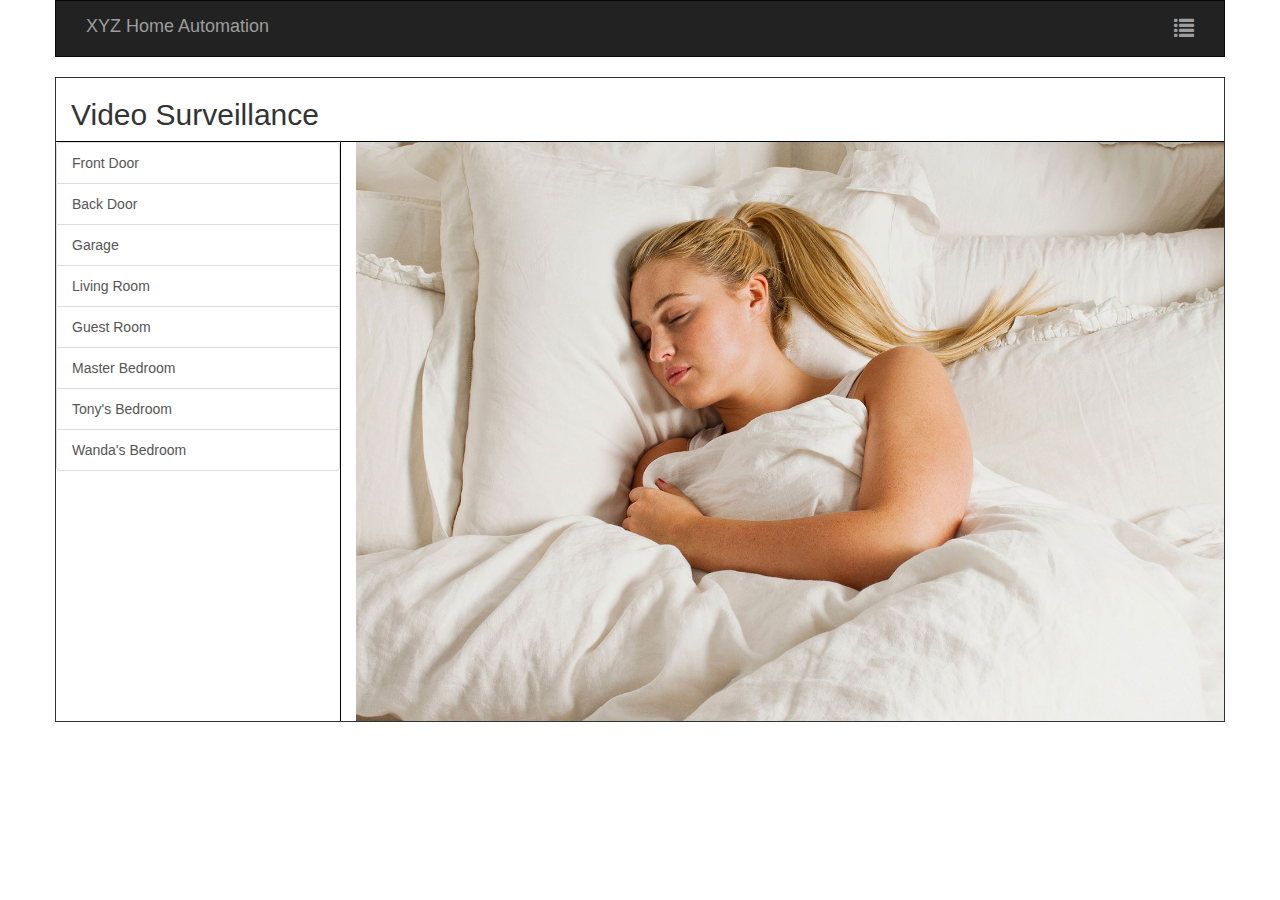
==== camera.html @ 7c36294c "added security and camera" ====
<!DOCTYPE html>
<html lang="en">
<head>
	<title>XYZ</title>
	<meta charset="utf-8">
	<meta name="viewport" content="width=device-width, initial-scale=1">
	<link rel="stylesheet" href="http://maxcdn.bootstrapcdn.com/bootstrap/3.3.6/css/bootstrap.min.css">
	<link href="css/style.css" rel="stylesheet"/>
	
	<script src="https://ajax.googleapis.com/ajax/libs/jquery/1.12.2/jquery.min.js"></script>
	<script src="http://maxcdn.bootstrapcdn.com/bootstrap/3.3.6/js/bootstrap.min.js"></script>

</head>

<body>

<div class="container">

	<div class="navbar navbar-inverse sharp-edge">
		<div class="container-fluid">
			<div class="navbar-header">
				<a class="navbar-brand" href="index.html">XYZ Home Automation</a>
			</div>

			<div class="nav navbar-nav navbar-right">
				<li><a><span class="glyphicon glyphicon-list"></span></a></li>
			</div>
		</div>
	</div>
	
	<div class="container-fluid page-border no-padding">
	
		<div class="row bottom-border" style="width:100%; margin-left:0px;">
			<div class="col-xs-12">
				<h2>Video Surveillance</h2>
			</div>
		</div>
	
		<div class="row">
		
			<div class="col-xs-3 right-border" style="padding-right:0px">
				<div class="list-group no-margin">
					<a href="#" class="list-group-item">Front Door</a>
					<a href="#" class="list-group-item">Back Door</a>
					<a href="#" class="list-group-item">Garage</a>
					<a href="#" class="list-group-item">Living Room</a>
					<a href="#" class="list-group-item">Guest Room</a>
					<a href="#" class="list-group-item">Master Bedroom</a>
					<a href="#" class="list-group-item">Tony's Bedroom</a>
					<a href="#" class="list-group-item">Wanda's Bedroom</a>
				</div>
			</div>
			
			<div class="col-xs-9">
			
				<img src="img/wife.jpg" class="img-responsive center-block"/>
				
			</div>

		</div>

	</div>
	
</div>

</body>

</html>
---- css/style.css ----
body {
	overflow-x: hidden
}

.container {
	padding:0px;
}

.no-padding{
	padding:0px;
}

.no-margin {
	margin:0px;
}

.sharp-edge {
	border-radius:0px;
}

.glyphicon.glyphicon-list {
    font-size: 20px;
}

.navbar {
	padding-right: 15px;
	padding-left: 15px;
	margin-right: auto;
	margin-left: auto;
}

.page-border{
	border-style: solid;
    border-width: 1px;
}

.list-group-item:last-child {
	margin-bottom: 0;
}

.left-border {
    border-left: solid 1px black;
}

.right-border {
    border-right: solid 1px black;
}

.top-border {
    border-top: solid 1px black;
}

.bottom-border {
    border-bottom: solid 1px black;
}

.text-center{
	text-align:center;
}



.row [class*="col-"]{
  margin-bottom: -99999px;
  padding-bottom: 99999px;
}

.row{
  overflow: hidden; 
}

.panel-heading {
    cursor: pointer;
}

.separator {
	margin-top:20px;
	margin-bottom:15px;
	margin-right:10px;
    border-style: solid;
    border-width: 1px;
	border-color: #DCDCDC;
}
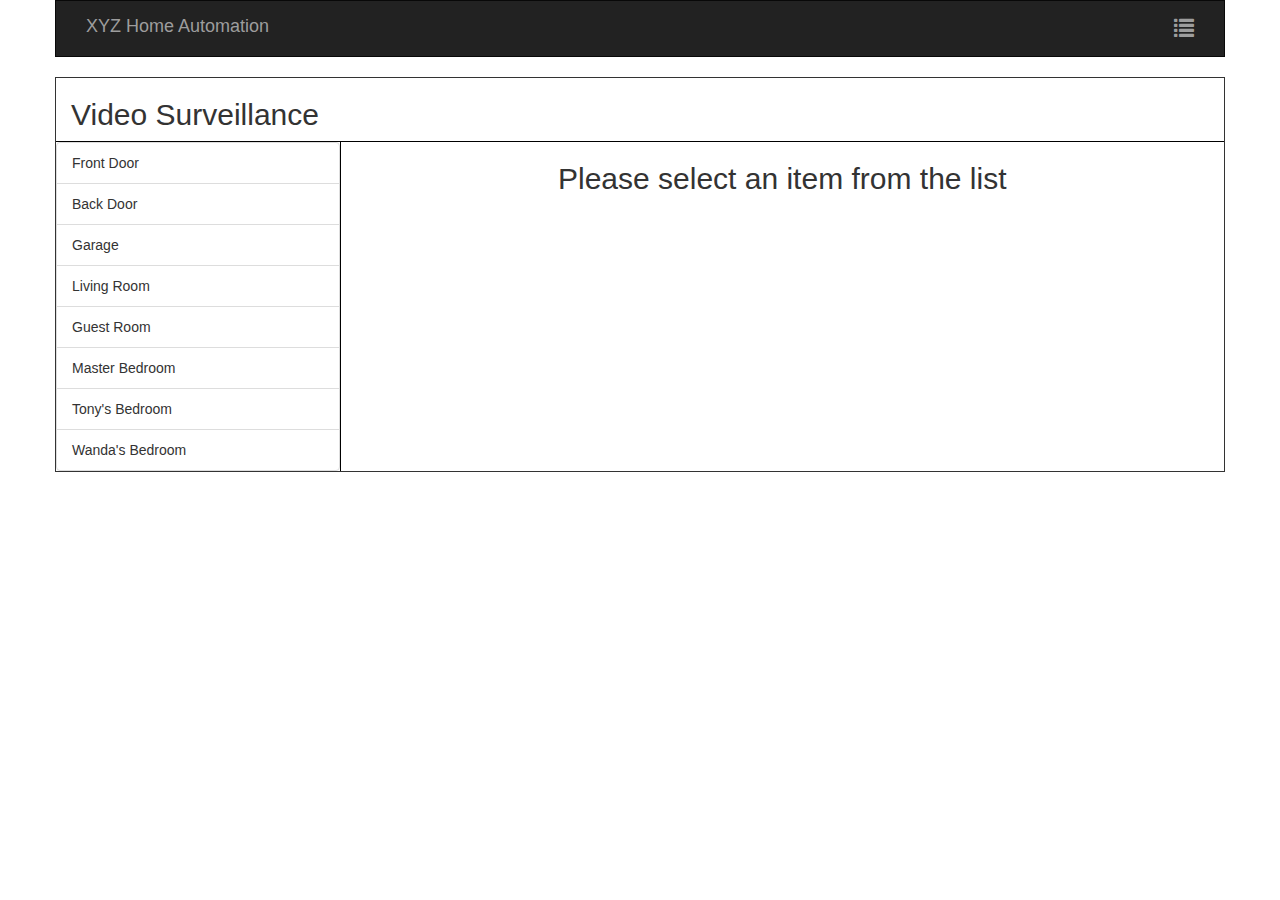
==== commit df1ecd22: "done camera" ====
--- a/camera.html
+++ b/camera.html
@@ -40,21 +40,20 @@
 		
 			<div class="col-xs-3 right-border" style="padding-right:0px">
 				<div class="list-group no-margin">
-					<a href="#" class="list-group-item">Front Door</a>
-					<a href="#" class="list-group-item">Back Door</a>
-					<a href="#" class="list-group-item">Garage</a>
-					<a href="#" class="list-group-item">Living Room</a>
-					<a href="#" class="list-group-item">Guest Room</a>
-					<a href="#" class="list-group-item">Master Bedroom</a>
-					<a href="#" class="list-group-item">Tony's Bedroom</a>
-					<a href="#" class="list-group-item">Wanda's Bedroom</a>
+					<div class="list-group-item" id="img/front.jpg" onclick="changeImage(this)"> Front Door</div>
+					<div class="list-group-item" id="img/back.jpg" onclick="changeImage(this)">Back Door</div>
+					<div class="list-group-item" id="img/garage.jpg" onclick="changeImage(this)">Garage</div>
+					<div class="list-group-item" id="img/living.jpg" onclick="changeImage(this)">Living Room</div>
+					<div class="list-group-item" id="img/guest.jpg" onclick="changeImage(this)">Guest Room</div>
+					<div class="list-group-item" id="img/wife.jpg" onclick="changeImage(this)">Master Bedroom</div>
+					<div class="list-group-item" id="img/boy.jpg" onclick="changeImage(this)">Tony's Bedroom</div>
+					<div class="list-group-item" id="img/girl.jpg" onclick="changeImage(this)">Wanda's Bedroom</div>
 				</div>
 			</div>
 			
-			<div class="col-xs-9">
-			
-				<img src="img/wife.jpg" class="img-responsive center-block"/>
-				
+			<div class="col-xs-9" style="padding-left:0px">
+				<img id="videoFeed" class="img-responsive center-block"/>
+				<h2 id="pholder" class="text-center" style="padding-bottom:0px;">Please select an item from the list</h2>
 			</div>
 
 		</div>
@@ -63,6 +62,15 @@
 	
 </div>
 
+<script>
+function changeImage(e){
+	$("#pholder").hide();
+	$("#videoFeed").attr("src", e.id);
+	$(".list-group-item").removeClass("active-list");
+	$(e).addClass("active-list");
+}
+</script>
+
 </body>
 
 </html>
--- a/css/style.css
+++ b/css/style.css
@@ -58,8 +58,6 @@
 	text-align:center;
 }
 
-
-
 .row [class*="col-"]{
   margin-bottom: -99999px;
   padding-bottom: 99999px;
@@ -69,7 +67,7 @@
   overflow: hidden; 
 }
 
-.panel-heading {
+.list-group  {
     cursor: pointer;
 }
 
@@ -80,4 +78,14 @@
     border-style: solid;
     border-width: 1px;
 	border-color: #DCDCDC;
+}
+
+.active-button {
+	-webkit-box-shadow: 0px 0px 20px 5px rgba(70,143,110,1);
+	-moz-box-shadow: 0px 0px 20px 5px rgba(70,143,110,1);
+	box-shadow: 0px 0px 20px 5px rgba(70,143,110,1);
+}
+
+.active-list {
+	background-color:blue;
 }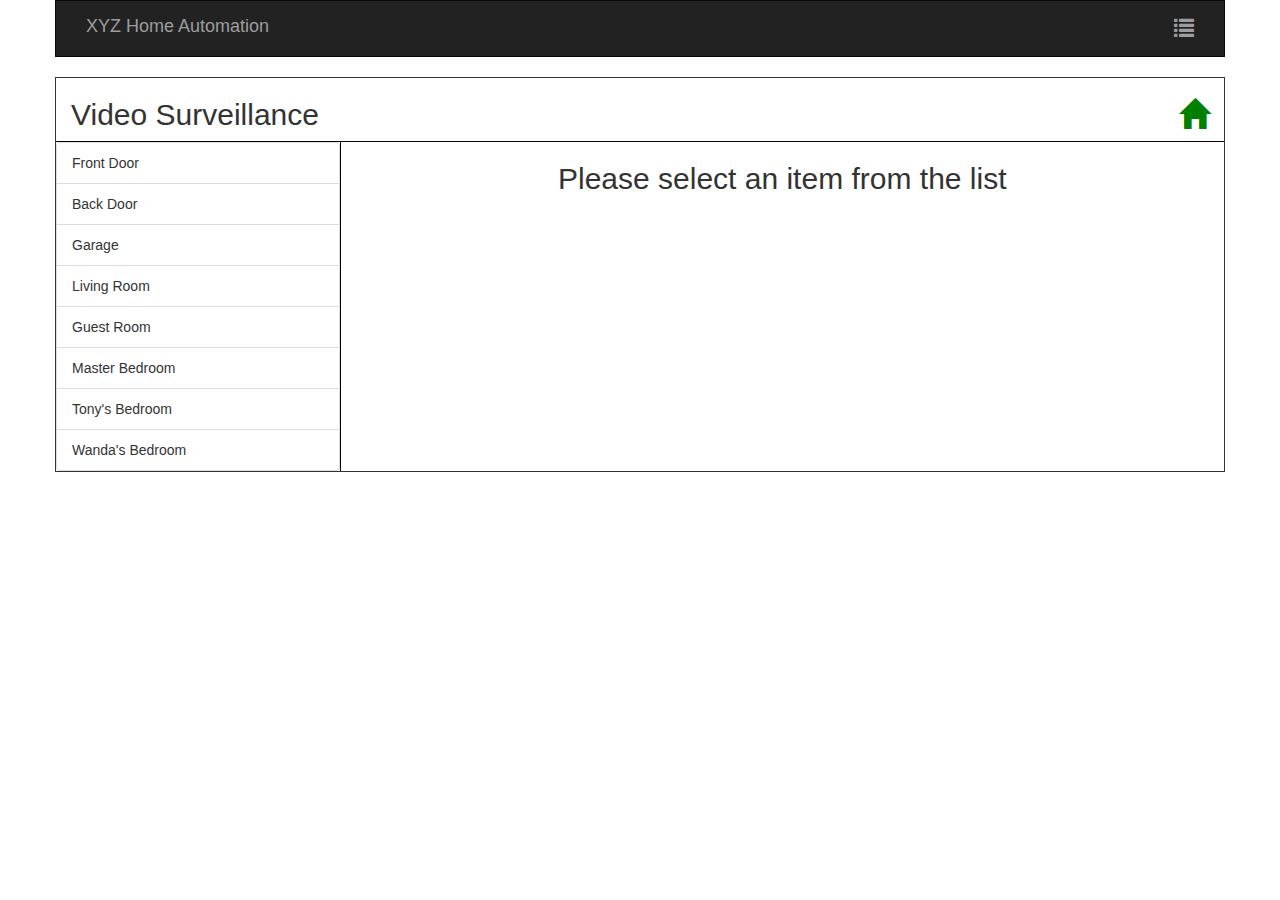
==== commit 228ea93e: "add back btn" ====
--- a/camera.html
+++ b/camera.html
@@ -32,7 +32,7 @@
 	
 		<div class="row bottom-border" style="width:100%; margin-left:0px;">
 			<div class="col-xs-12">
-				<h2>Video Surveillance</h2>
+				<h2>Video Surveillance <a href="index.html" style="color:green"><span class="glyphicon glyphicon-home pull-right" style="font-size:30px"></span></a></h2>
 			</div>
 		</div>
 	
--- a/css/style.css
+++ b/css/style.css
@@ -80,12 +80,10 @@
 	border-color: #DCDCDC;
 }
 
-.active-button {
-	-webkit-box-shadow: 0px 0px 20px 5px rgba(70,143,110,1);
-	-moz-box-shadow: 0px 0px 20px 5px rgba(70,143,110,1);
-	box-shadow: 0px 0px 20px 5px rgba(70,143,110,1);
+.active-list {
+	background-color:blue;
 }
 
-.active-list {
-	background-color:blue;
+.btn.disabled, .btn[disabled] {
+	cursor: default;
 }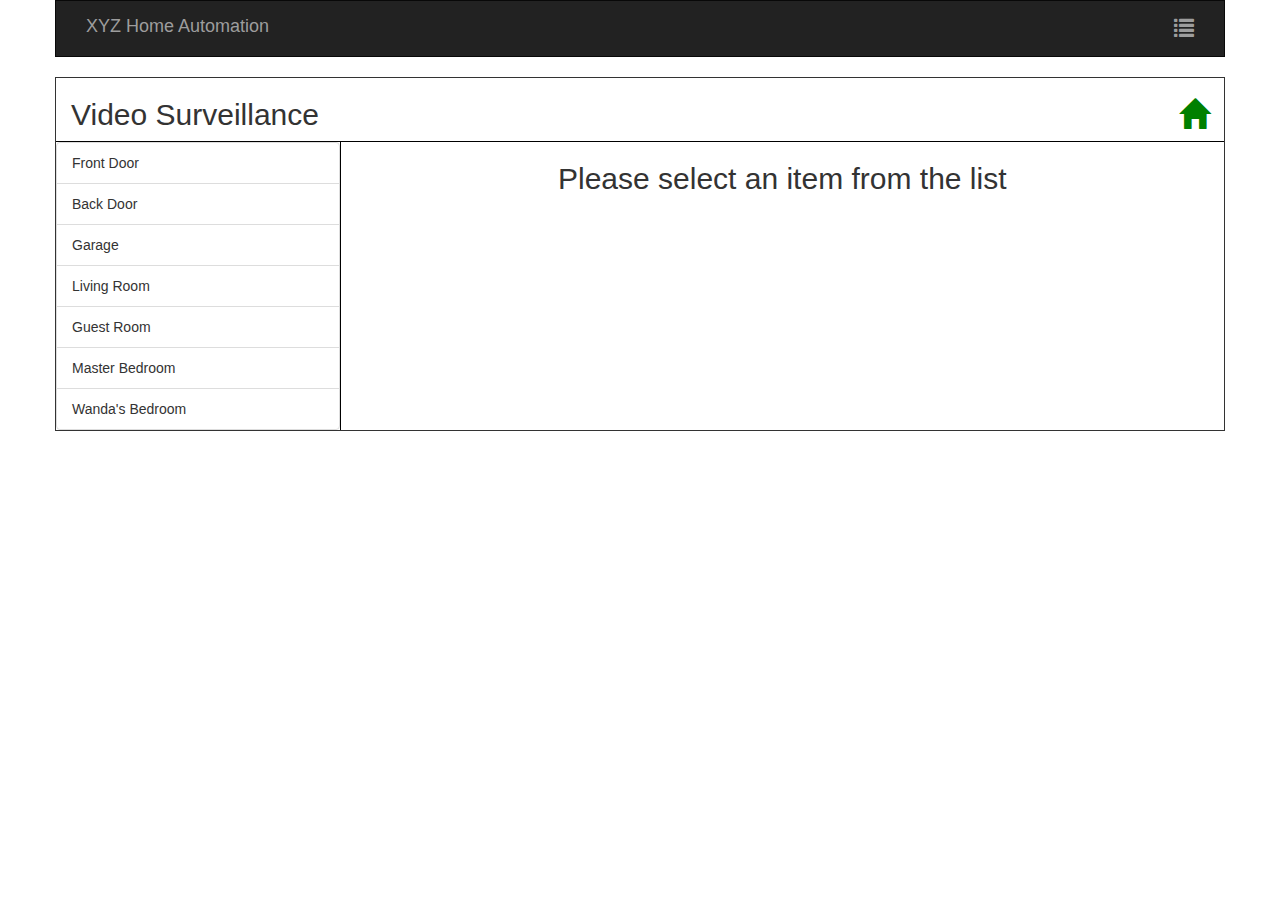
==== commit 4ef138d8: "changed footage" ====
--- a/camera.html
+++ b/camera.html
@@ -45,8 +45,7 @@
 					<div class="list-group-item" id="img/garage.jpg" onclick="changeImage(this)">Garage</div>
 					<div class="list-group-item" id="img/living.jpg" onclick="changeImage(this)">Living Room</div>
 					<div class="list-group-item" id="img/guest.jpg" onclick="changeImage(this)">Guest Room</div>
-					<div class="list-group-item" id="img/wife.jpg" onclick="changeImage(this)">Master Bedroom</div>
-					<div class="list-group-item" id="img/boy.jpg" onclick="changeImage(this)">Tony's Bedroom</div>
+					<div class="list-group-item" id="img/master.jpg" onclick="changeImage(this)">Master Bedroom</div>
 					<div class="list-group-item" id="img/girl.jpg" onclick="changeImage(this)">Wanda's Bedroom</div>
 				</div>
 			</div>
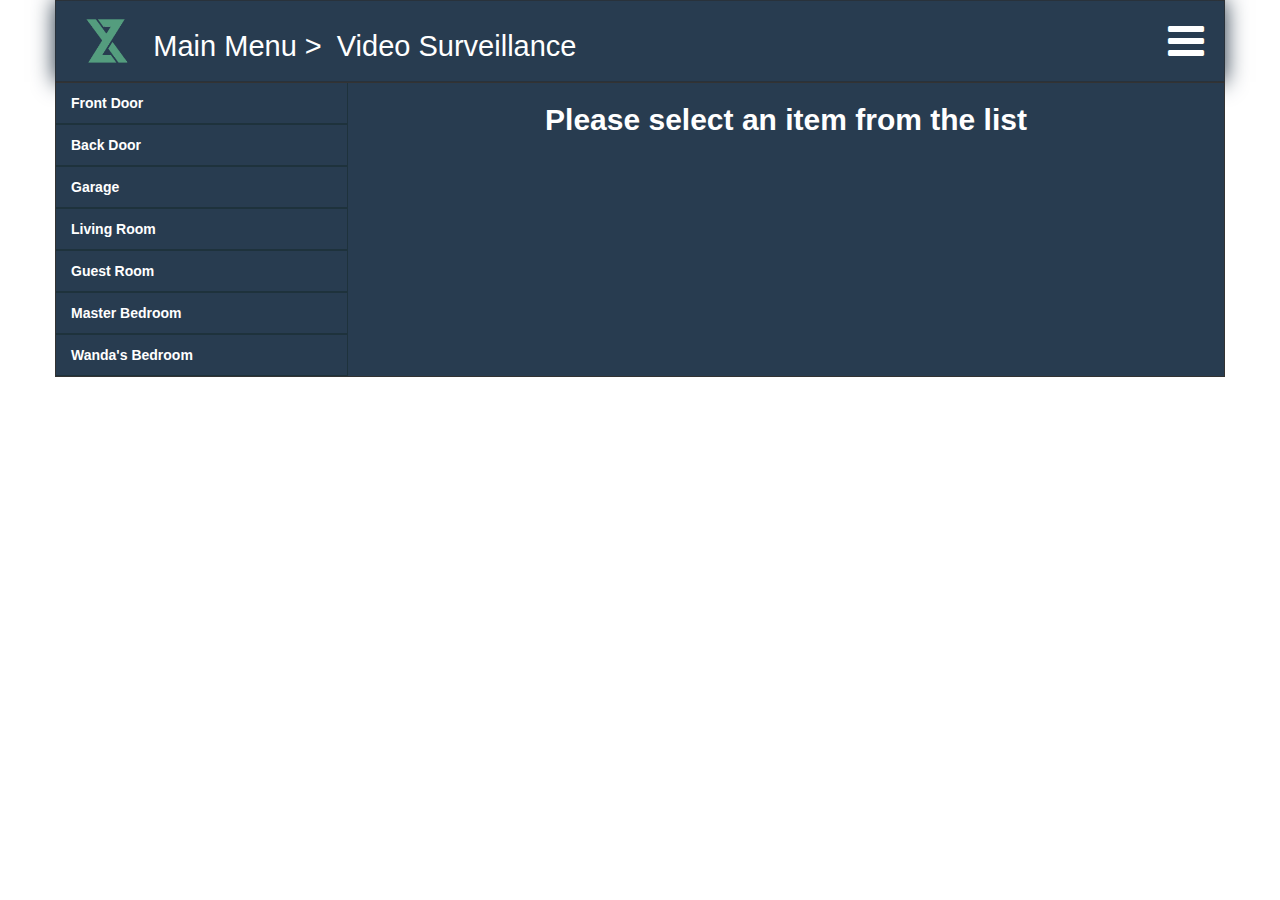
==== commit 90e91487: "add style for video" ====
--- a/camera.html
+++ b/camera.html
@@ -6,6 +6,8 @@
 	<meta name="viewport" content="width=device-width, initial-scale=1">
 	<link rel="stylesheet" href="http://maxcdn.bootstrapcdn.com/bootstrap/3.3.6/css/bootstrap.min.css">
 	<link href="css/style.css" rel="stylesheet"/>
+	<link href="css/font-awesome.css" rel="stylesheet"/>
+	<link href="css/bootstrap-square.css" rel="stylesheet"/>
 	
 	<script src="https://ajax.googleapis.com/ajax/libs/jquery/1.12.2/jquery.min.js"></script>
 	<script src="http://maxcdn.bootstrapcdn.com/bootstrap/3.3.6/js/bootstrap.min.js"></script>
@@ -16,43 +18,48 @@
 
 <div class="container">
 
-	<div class="navbar navbar-inverse sharp-edge">
-		<div class="container-fluid">
-			<div class="navbar-header">
-				<a class="navbar-brand" href="index.html">XYZ Home Automation</a>
+	<div class="container-fluid page-border no-padding">
+
+		<div class="row no-margin navbar-colour" style="min-height:80px;">
+		
+			<div class="col-xs-1" style="min-width:80px; min-height:70px;">
+				<img class="img-responsive pull-left pointable" onclick="window.location.href='index.html'" src="img/logo.png" style="margin-top:6px; min-width:70px; min-height:70px;"/>
+			</div>
+			
+			<div class="col-xs-10 no-padding">
+				<h2 class="navbar-brand pointable" style="padding-left:0px; font-size:29px;" onclick="window.location.href='index.html'" >Main Menu ></h2>
+				<h2 class="navbar-brand pointable-default" style="padding-left:0px; font-size:29px;">Video Surveillance</h2>
+			</div>
+			
+			<div class="col-xs-1 no-padding" style="padding-right:20px">
+				<div class="menu-options" style="height:80px;">
+					<i class="fa fa-bars fa-3x pull-right pointable" style="text-align: center; color:white;" aria-hidden="true"></i>
+				</div>
 			</div>
 
-			<div class="nav navbar-nav navbar-right">
-				<li><a><span class="glyphicon glyphicon-list"></span></a></li>
-			</div>
 		</div>
+		
 	</div>
 	
 	<div class="container-fluid page-border no-padding">
 	
-		<div class="row bottom-border" style="width:100%; margin-left:0px;">
-			<div class="col-xs-12">
-				<h2>Video Surveillance <a href="index.html" style="color:green"><span class="glyphicon glyphicon-home pull-right" style="font-size:30px"></span></a></h2>
-			</div>
-		</div>
-	
-		<div class="row">
+		<div class="row" style="padding-left:15px; padding-right:15px;">
 		
-			<div class="col-xs-3 right-border" style="padding-right:0px">
+			<div class="col-xs-3 right-border list-group-colour" style="padding-right:0px; padding-left:0px;">
 				<div class="list-group no-margin">
-					<div class="list-group-item" id="img/front.jpg" onclick="changeImage(this)"> Front Door</div>
-					<div class="list-group-item" id="img/back.jpg" onclick="changeImage(this)">Back Door</div>
-					<div class="list-group-item" id="img/garage.jpg" onclick="changeImage(this)">Garage</div>
-					<div class="list-group-item" id="img/living.jpg" onclick="changeImage(this)">Living Room</div>
-					<div class="list-group-item" id="img/guest.jpg" onclick="changeImage(this)">Guest Room</div>
-					<div class="list-group-item" id="img/master.jpg" onclick="changeImage(this)">Master Bedroom</div>
-					<div class="list-group-item" id="img/girl.jpg" onclick="changeImage(this)">Wanda's Bedroom</div>
+					<div class="list-group-item item-colour" id="img/front.jpg" onclick="changeImage(this)"> Front Door</div>
+					<div class="list-group-item item-colour" id="img/back.jpg" onclick="changeImage(this)">Back Door</div>
+					<div class="list-group-item item-colour" id="img/garage.jpg" onclick="changeImage(this)">Garage</div>
+					<div class="list-group-item item-colour" id="img/living.jpg" onclick="changeImage(this)">Living Room</div>
+					<div class="list-group-item item-colour" id="img/guest.jpg" onclick="changeImage(this)">Guest Room</div>
+					<div class="list-group-item item-colour" id="img/master.jpg" onclick="changeImage(this)">Master Bedroom</div>
+					<div class="list-group-item item-colour" id="img/girl.jpg" onclick="changeImage(this)">Wanda's Bedroom</div>
 				</div>
 			</div>
 			
-			<div class="col-xs-9" style="padding-left:0px">
+			<div class="col-xs-9 list-group-colour" style="padding-right:0px; padding-left:0px;">
 				<img id="videoFeed" class="img-responsive center-block"/>
-				<h2 id="pholder" class="text-center" style="padding-bottom:0px;">Please select an item from the list</h2>
+				<h2 id="pholder" class="text-center" style="padding-bottom:0px; color:white; font-weight: bold;">Please select an item from the list</h2>
 			</div>
 
 		</div>
--- a/css/style.css
+++ b/css/style.css
@@ -1,9 +1,11 @@
-body {
-	overflow-x: hidden
-}
-
 .container {
 	padding:0px;
+}
+
+.test {
+	border-style:solid;
+	border-width:1px;
+	border-color:red;
 }
 
 .no-padding{
@@ -34,24 +36,24 @@
     border-width: 1px;
 }
 
-.list-group-item:last-child {
-	margin-bottom: 0;
-}
-
 .left-border {
-    border-left: solid 1px black;
+    border-left: solid 1px;
+	border-color: rgb(30,50,60);
 }
 
 .right-border {
-    border-right: solid 1px black;
+    border-right: solid 1px;
+	border-color: rgb(30,50,60);
 }
 
 .top-border {
-    border-top: solid 1px black;
+    border-top: solid 1px;
+	border-color: rgb(30,50,60);
 }
 
 .bottom-border {
-    border-bottom: solid 1px black;
+    border-bottom: solid 1px;
+	border-color: rgb(30,50,60);
 }
 
 .text-center{
@@ -69,6 +71,14 @@
 
 .list-group  {
     cursor: pointer;
+}
+
+.pointable {
+	cursor: pointer;
+}
+
+.pointable-default {
+	cursor: default;
 }
 
 .separator {
@@ -80,10 +90,123 @@
 	border-color: #DCDCDC;
 }
 
-.active-list {
-	background-color:blue;
-}
-
 .btn.disabled, .btn[disabled] {
 	cursor: default;
+}
+
+.container-border {
+	-webkit-box-shadow: 0px 0px 21px 1px rgba(33,51,68,1);
+	-moz-box-shadow: 0px 0px 21px 1px rgba(33,51,68,1);
+	box-shadow: 0px 0px 21px 1px rgba(33,51,68,1);
+}
+
+.top-border {
+	border-style: solid;
+    border-width: 3px;
+	border-color: rgb(40,50,70);
+	border-top-style: solid;
+    border-right-style: none;
+    border-bottom-style: none;
+    border-left-style: none;
+}
+
+.navbar-colour {
+	background-color: rgb(40,60,80);
+	-webkit-box-shadow: 0px 0px 21px 1px rgba(33,51,68,1);
+	-moz-box-shadow: 0px 0px 21px 1px rgba(33,51,68,1);
+	box-shadow: 0px 0px 21px 1px rgba(33,51,68,1);
+}
+
+.navbar-colour h2 {
+	color: rgb(255,255,255);
+}
+
+.btnColour {
+	background-color: rgb(40,60,80);
+}
+
+.btnColour h3{
+	color: rgb(255,255,255);
+}
+
+.btnBorder {
+	border-style: solid;
+	border-width: 3px;
+	border-color: rgb(35,51,70);
+}
+
+.menu-options i{
+	line-height: 80px;
+}
+
+.list-group-item {
+	background-color:rgb(40,60,80);
+	border-color: rgb(30,50,60);
+	border-top-style: solid;
+	border-top-width:2px;
+    border-right-width: 0px;
+    border-left-width: 0px;
+}
+
+.list-group-item:hover {
+	background-color:rgb(60,120,120);
+	border-color:rgb(60,120,120);
+}
+
+.list-group-item:first-child {
+	border-top-style: none;
+	border-radius:0px;
+}
+
+.list-group-item:last-child {
+	border-radius:0px;
+	margin-bottom: 0;
+}
+
+.list-group-colour {
+	background-color:rgb(40,60,80);
+}
+
+.list-group-colour h2, h4{
+	color:rgb(255,255,255);
+	font-weight: bold;
+}
+
+.item-colour  {
+	color:rgb(255,255,255);
+	font-weight: bold;
+}
+
+.active-list {
+	background-color:rgb(80,160,130);
+	cursor:default;
+}
+
+.btn{
+	color:rgb(255,255,255);
+	font-weight: bold;
+	background-color:rgb(80,160,130);
+	border-color:rgb(80,160,130);
+}
+
+.btn:hover{
+	background-color:rgb(60,120,120);
+	border-color:rgb(60,120,120);
+}
+
+.btn:active{
+	background-color:rgb(60,120,120);
+	border-color:rgb(60,120,120);
+}
+
+.btn:focus{
+	background-color:rgb(80,100,120);
+	border-width:0px;
+	border-color:red;
+	outline: none;
+}
+
+.disabled {
+	background-color:rgb(80,100,120);
+	border-color:rgb(80,100,120);
 }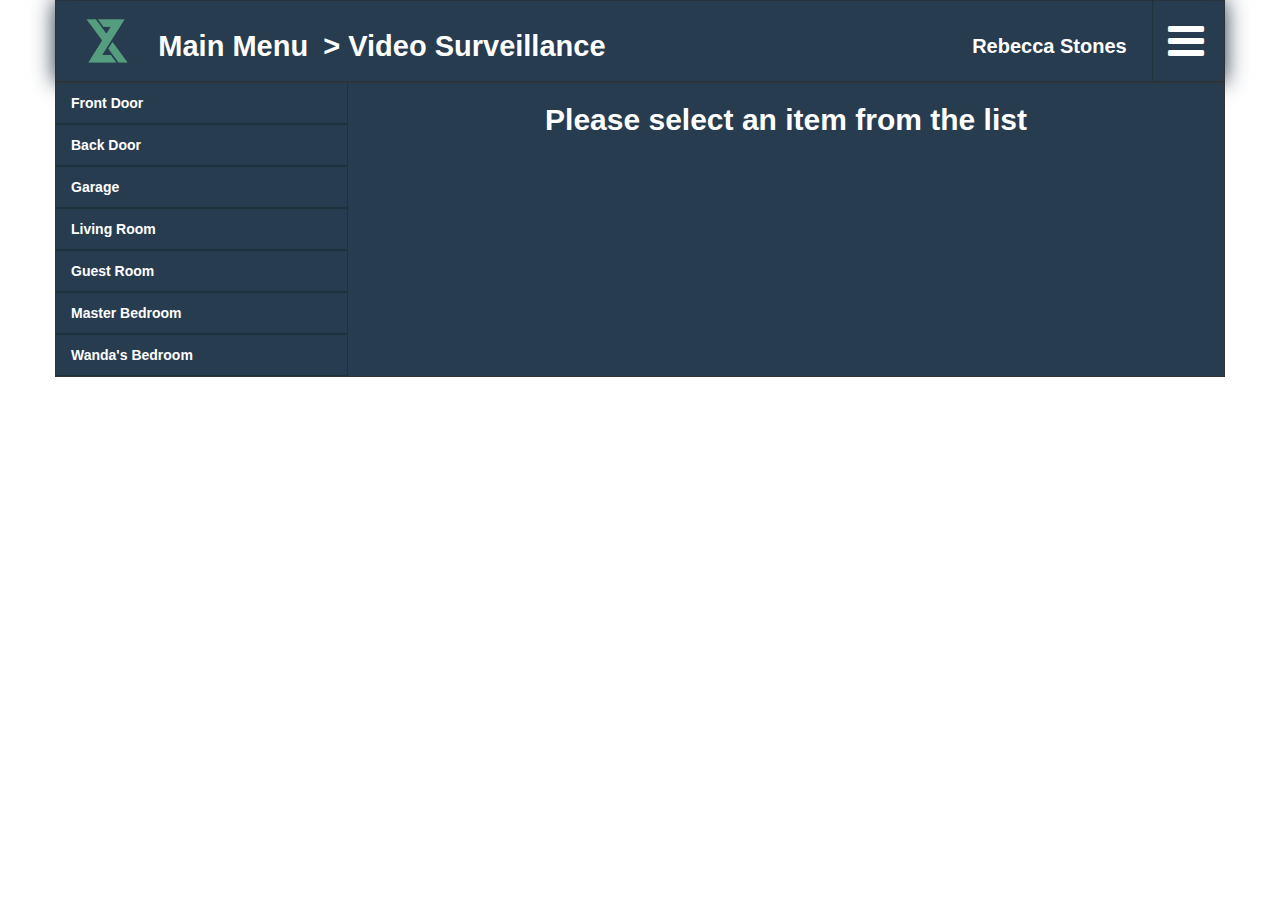
==== commit 8ff98b2e: "add tooltips" ====
--- a/camera.html
+++ b/camera.html
@@ -4,6 +4,7 @@
 	<title>XYZ</title>
 	<meta charset="utf-8">
 	<meta name="viewport" content="width=device-width, initial-scale=1">
+	<link rel="shortcut icon" href="favicon.ico"/>
 	<link rel="stylesheet" href="http://maxcdn.bootstrapcdn.com/bootstrap/3.3.6/css/bootstrap.min.css">
 	<link href="css/style.css" rel="stylesheet"/>
 	<link href="css/font-awesome.css" rel="stylesheet"/>
@@ -27,13 +28,14 @@
 			</div>
 			
 			<div class="col-xs-10 no-padding">
-				<h2 class="navbar-brand pointable" style="padding-left:0px; font-size:29px;" onclick="window.location.href='index.html'" >Main Menu ></h2>
-				<h2 class="navbar-brand pointable-default" style="padding-left:0px; font-size:29px;">Video Surveillance</h2>
+				<h2 class="navbar-brand pointable main-menu" style="padding-left:5px; font-size:29px;" onclick="window.location.href='index.html'" >Main Menu</h2>
+				<h2 class="navbar-brand pointable-default" style="padding-left:0px; font-size:29px;"> > Video Surveillance </h2>
+				<h2 class="navbar-brand pointable-default pull-right" style="padding-right:0px; font-size:20px;" >Rebecca Stones</h2>
 			</div>
 			
 			<div class="col-xs-1 no-padding" style="padding-right:20px">
 				<div class="menu-options" style="height:80px;">
-					<i class="fa fa-bars fa-3x pull-right pointable" style="text-align: center; color:white;" aria-hidden="true"></i>
+					<i class="fa fa-bars fa-3x pull-right pointable left-border" style="padding-left:15px; text-align:center; color:white;" aria-hidden="true"></i>
 				</div>
 			</div>
 
--- a/css/style.css
+++ b/css/style.css
@@ -6,6 +6,10 @@
 	border-style:solid;
 	border-width:1px;
 	border-color:red;
+}
+
+.tooltip {
+    position: fixed;
 }
 
 .no-padding{
@@ -121,6 +125,15 @@
 	color: rgb(255,255,255);
 }
 
+.navbar-brand {
+	font-weight:bold;
+}
+
+.main-menu:hover {
+	background-color:rgb(60,120,120);
+	border-color:rgb(60,120,120);
+}
+
 .btnColour {
 	background-color: rgb(40,60,80);
 }
@@ -192,21 +205,24 @@
 .btn:hover{
 	background-color:rgb(60,120,120);
 	border-color:rgb(60,120,120);
+	color:white;
 }
 
 .btn:active{
 	background-color:rgb(60,120,120);
 	border-color:rgb(60,120,120);
+	color:white;
 }
 
 .btn:focus{
 	background-color:rgb(80,100,120);
 	border-width:0px;
-	border-color:red;
+	color:white;
 	outline: none;
 }
 
 .disabled {
 	background-color:rgb(80,100,120);
 	border-color:rgb(80,100,120);
+	color:white;
 }